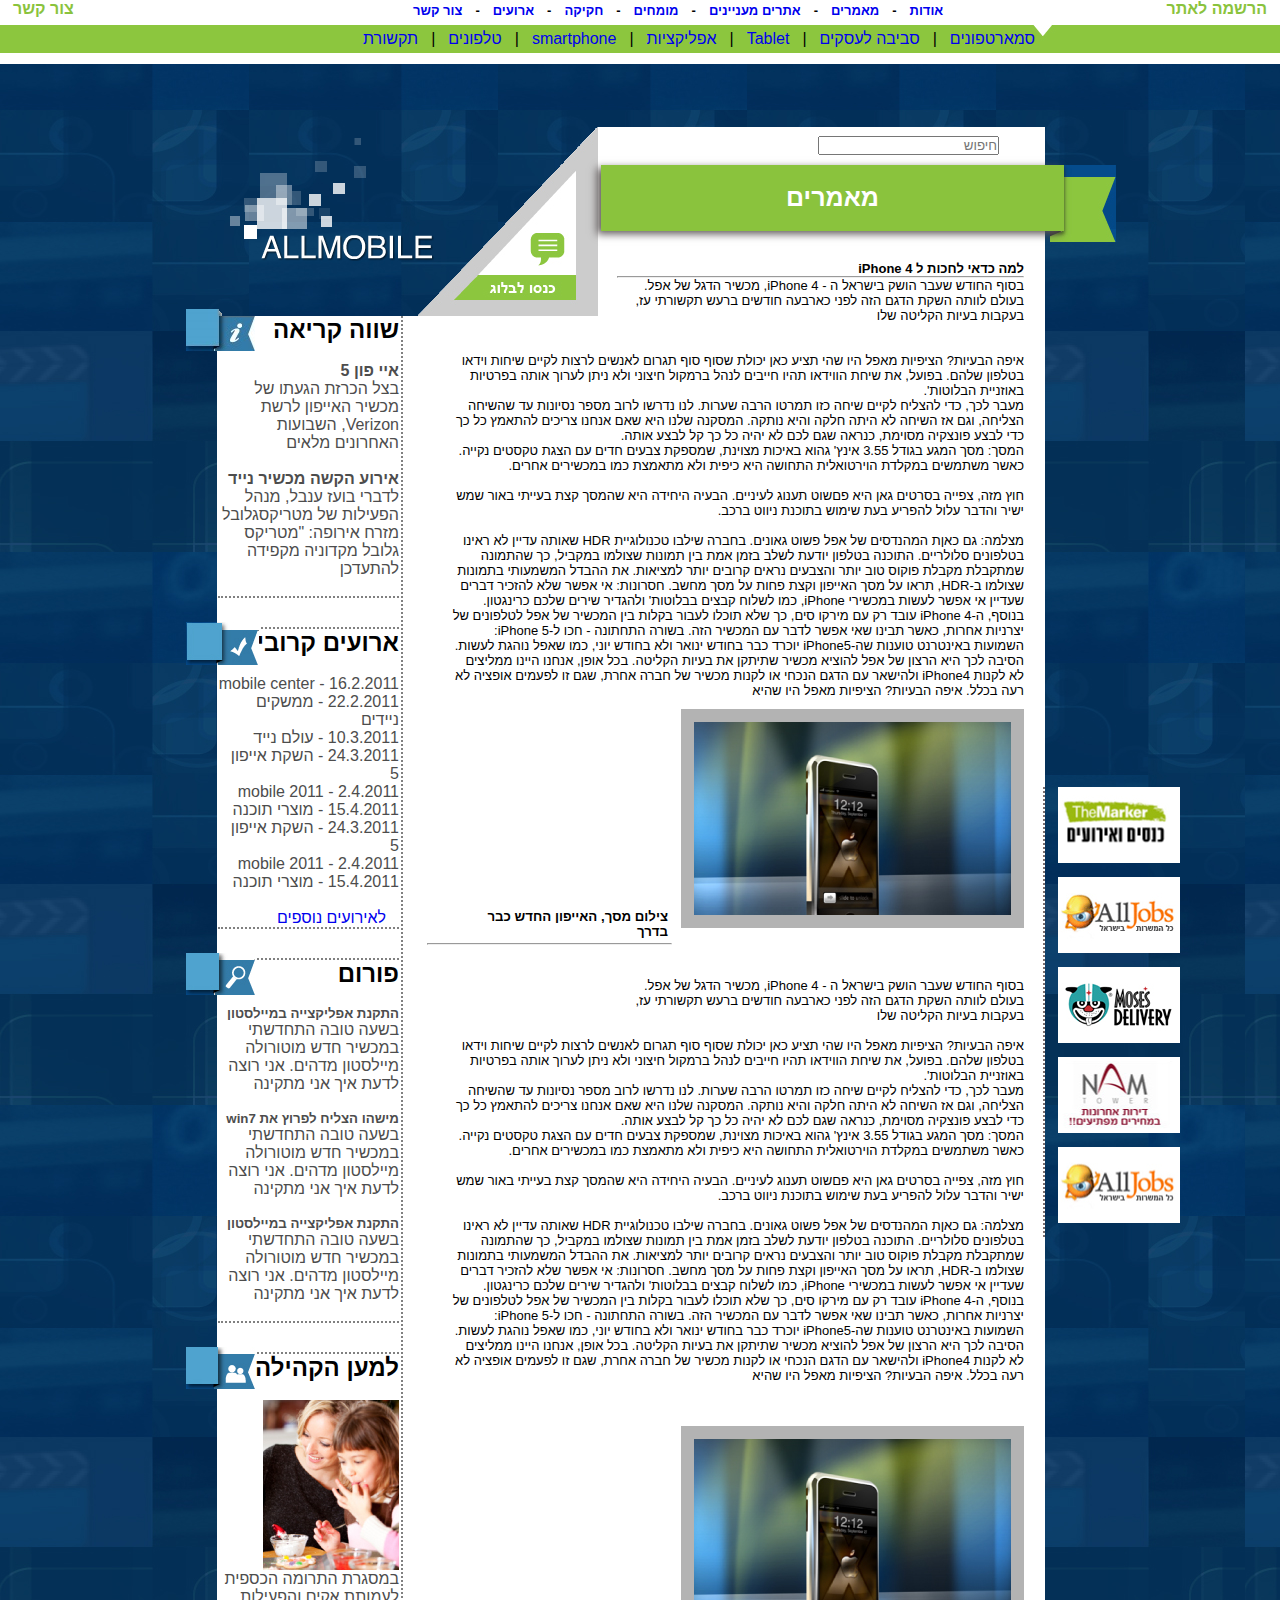
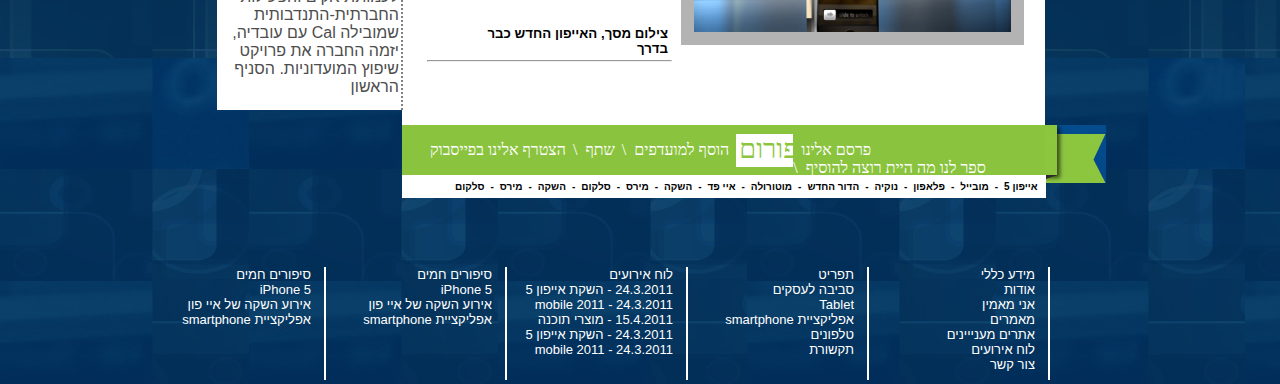
==== article.html @ 282a1679 "first" ====
<!DOCTYPE html>
<html>
<head>

    <meta charset="UTF-8">
    <title>All Mobile - By Al&Haim</title>
    <link rel="stylesheet" type="text/css" href="includes/style.css">
    <link rel="stylesheet" type="text/css" href="includes/styleArticle.css">
        <script src="js/jquery-1.11.2.min.js"></script>
    <script src="js/functions.js"></script>
</head>
<body>

<!--START OF HEADER SECTION-->
<header>
   <a id="contactUs" href="#">צור קשר</a>
        <div id="topNav">
            <ul >
                <li><a href="#">צור קשר</a>-</li>
                <li><a href="#">ארועים</a>-</li>
                <li><a href="#">חקיקה</a>-</li>
                <li><a href="#">מומחים</a>-</li>
                <li><a href="#">אתרים מעניינים</a>-</li>
                <li><a href="#">מאמרים</a>-</li>
                <li><a href="#">אודות</a></li>
            </ul>
        </div>
    <a id="register"  href="#">הרשמה לאתר</a>
    <nav>
        <ul  id="mainNav">
            <li><a href="#">תקשורת</a>|</li>
            <li><a href="#">טלפונים</a>|</li>
            <li><a href="#">smartphone</a>|</li>
            <li><a href="#">אפליקציות</a>|</li>
            <li><a href="#">Tablet</a>|</li>
            <li><a href="#">סביבה לעסקים</a>|</li>
            <li><a href="#">סמארטפונים</a></li>
        </ul>
    </nav>
</header>
<!--END OF HEADER SECTION-->

<!--*****START OF WRAPPER*****-->
<div id="wrapper">


    <!--START OF THE ASIDE SECTION-->
    <!--END OF ASIDE SECTION-->
    <img src="images/logo2.png" id="logo" />
			<img src="images/blog.png" id="blogButton">
			<section id="headmMain">
				<input type="text"  placeholder="חיפוש">
				<img src="images/green_up.jpg" id="greenUp">
				<h1 class="green">מאמרים</h1>
				<!--<div id="triangle-bottomright" >-->
				
				<!--</div>-->
				
			</section>
    <main>

        

        <section class="articleSection">
            <article class="articles">
                <h4 id="title">למה כדאי לחכות ל iPhone 4</h4><hr>

                <div id="headLines">
                בסוף החודש שעבר הושק בישראל ה - iPhone 4, מכשיר הדגל של אפל. בעולם לוותה
                השקת הדגם הזה לפני כארבעה חודשים ברעש תקשורתי עז, בעקבות בעיות הקליטה שלו
                    </div><br><br>
                איפה הבעיות? הציפיות מאפל היו שהי תציע כאן יכולת שסוף סוף תגרום לאנשים לרצות לקיים שיחות וידאו בטלפון שלהם. בפועל, את שיחת הווידאו תהיו חייבים לנהל ברמקול חיצוני ולא ניתן לערוך אותה בפרטיות באוזניית הבלוטות'. <br>
                מעבר לכך, כדי להצליח לקיים שיחה כזו תמרטו הרבה שערות. לנו נדרשו לרוב מספר נסיונות עד שהשיחה הצליחה, וגם אז השיחה לא היתה חלקה והיא נותקה. המסקנה שלנו היא שאם אנחנו צריכים להתאמץ כל כך כדי לבצע פונצקיה מסוימת, כנראה שגם לכם לא יהיה כל כך קל לבצע אותה. <br>
                המסך: מסך המגע בגודל 3.55 אינץ' גהוא באיכות מצוינת, שמספקת צבעים חדים עם הצגת טקסטים נקייה. כאשר משתמשים במקלדת הוירטואלית התחושה היא כיפית ולא מתאמצת כמו במכשירים אחרים. <br>
                <br>חוץ מזה, צפייה בסרטים גאן היא פםשוט תענוג לעיניים. הבעיה היחידה היא שהמסך קצת בעייתי באור שמש ישיר והדבר עלול להפריע בעת שימוש בתוכנת ניווט ברכב.<br>
                <br>מצלמה: גם כאןת המהנדסים של אפל פשוט גאונים. בחברה שילבו טכנולוגיית HDR שאותה עדיין לא ראינו בטלפונים סלולריים. התוכנה בטלפון יודעת לשלב בזמן אמת בין תמונות שצולמו במקביל, כך שהתמונה שמתקבלת מקבלת פוקוס טוב יותר והצבעים נראים קרובים יותר למציאות. את ההבדל המשמעותי בתמונות שצולמו ב-HDR, תראו על מסך האייפון וקצת פחות על מסך מחשב. חסרונות: אי אפשר שלא להזכיר דברים שעדיין אי אפשר לעשות במכשירי iPhone,
                כמו לשלוח קבצים בבלוטות' ולהגדיר שירים שלכם כרינגטון. בנוסף, ה-iPhone 4 עובד רק עם מירקו סים, כך שלא תוכלו לעבור בקלות בין המכשיר של אפל לטלפונים של יצרניות אחרות, כאשר תבינו שאי אפשר לדבר עם המכשיר הזה. בשורה התחתונה - חכו ל-iPhone 5: השמועות באינטרנט טוענות שה-iPhone5 יוכרד כבר בחודש ינואר ולא בחודש יוני, כמו שאפל נוהגת לעשות.
                הסיבה לכך היא הרצון של אפל להוציא מכשיר שתיתקן את בעיות הקליטה. בכל אופן, אנחנו היינו ממליצים לא לקנות iPhone4 ולהישאר עם הדגם הנכחי או לקנות מכשיר של חברה אחרת, שגם זו לפעמים אופציה לא רעה בכלל. איפה הבעיות? הציפיות מאפל היו שהיא
            </article>
            <article class="article1">
                <img src="images/article1.png">
                <h5>צילום מסך, האייפון החדש כבר בדרך</h5><hr>
            </article>
        </section>

        <section id="articleSection_2">
            <article class="articles">
                <div id="headLines">
                    בסוף החודש שעבר הושק בישראל ה - iPhone 4, מכשיר הדגל של אפל. בעולם לוותה
                    השקת הדגם הזה לפני כארבעה חודשים ברעש תקשורתי עז, בעקבות בעיות הקליטה שלו
                </div><br>
                איפה הבעיות? הציפיות מאפל היו שהי תציע כאן יכולת שסוף סוף תגרום לאנשים לרצות לקיים שיחות וידאו בטלפון שלהם. בפועל, את שיחת הווידאו תהיו חייבים לנהל ברמקול חיצוני ולא ניתן לערוך אותה בפרטיות באוזניית הבלוטות'. <br>
                מעבר לכך, כדי להצליח לקיים שיחה כזו תמרטו הרבה שערות. לנו נדרשו לרוב מספר נסיונות עד שהשיחה הצליחה, וגם אז השיחה לא היתה חלקה והיא נותקה. המסקנה שלנו היא שאם אנחנו צריכים להתאמץ כל כך כדי לבצע פונצקיה מסוימת, כנראה שגם לכם לא יהיה כל כך קל לבצע אותה. <br>
                המסך: מסך המגע בגודל 3.55 אינץ' גהוא באיכות מצוינת, שמספקת צבעים חדים עם הצגת טקסטים נקייה. כאשר משתמשים במקלדת הוירטואלית התחושה היא כיפית ולא מתאמצת כמו במכשירים אחרים. <br>
                <br>חוץ מזה, צפייה בסרטים גאן היא פםשוט תענוג לעיניים. הבעיה היחידה היא שהמסך קצת בעייתי באור שמש ישיר והדבר עלול להפריע בעת שימוש בתוכנת ניווט ברכב.<br>
                <br>מצלמה: גם כאןת המהנדסים של אפל פשוט גאונים. בחברה שילבו טכנולוגיית HDR שאותה עדיין לא ראינו בטלפונים סלולריים. התוכנה בטלפון יודעת לשלב בזמן אמת בין תמונות שצולמו במקביל, כך שהתמונה שמתקבלת מקבלת פוקוס טוב יותר והצבעים נראים קרובים יותר למציאות. את ההבדל המשמעותי בתמונות שצולמו ב-HDR, תראו על מסך האייפון וקצת פחות על מסך מחשב. חסרונות: אי אפשר שלא להזכיר דברים שעדיין אי אפשר לעשות במכשירי iPhone,
                כמו לשלוח קבצים בבלוטות' ולהגדיר שירים שלכם כרינגטון. בנוסף, ה-iPhone 4 עובד רק עם מירקו סים, כך שלא תוכלו לעבור בקלות בין המכשיר של אפל לטלפונים של יצרניות אחרות, כאשר תבינו שאי אפשר לדבר עם המכשיר הזה. בשורה התחתונה - חכו ל-iPhone 5: השמועות באינטרנט טוענות שה-iPhone5 יוכרד כבר בחודש ינואר ולא בחודש יוני, כמו שאפל נוהגת לעשות.
                הסיבה לכך היא הרצון של אפל להוציא מכשיר שתיתקן את בעיות הקליטה. בכל אופן, אנחנו היינו ממליצים לא לקנות iPhone4 ולהישאר עם הדגם הנכחי או לקנות מכשיר של חברה אחרת, שגם זו לפעמים אופציה לא רעה בכלל. איפה הבעיות? הציפיות מאפל היו שהיא
            </article>
            <article class="article1">
                <img src="images/article1.png">
                <h5>צילום מסך, האייפון החדש כבר בדרך</h5><hr>
            </article>
        </section>

        <!--START OF SIDE ADDS-->

        <article id="sideAdds">
            <ul>
                <li><a href="#"><img src="images/sideAdd1.jpg"></a></li>
                <li><a href="#"><img src="images/sideAdd2.jpg"></a></li>
                <li><a href="#"><img src="images/sideAdd3.jpg"></a></li>
                <li><a href="#"><img src="images/sideAdd4.jpg"></a></li>
                <li><a href="#"><img src="images/sideAdd5.jpg"></a></li>
            </ul>
        </article>

        <!--END OF SIDE ADDS-->


    </main>

    <!--END OF MAIN SECTION-->

    <!--START OF ASIDE-->
    <aside>
        <section id="upAsideSection">
            <img src="images/aside-i.png" class="asideIcon">
            <h2>שווה קריאה</h2><br>
            <article>
                <h4>איי פון 5</h4>
                <p>בצל הכרזת הגעתו של מכשיר האייפון לרשת Verizon, השבועות האחרונים מלאים</p>
            </article><br>
            <article>
                <h4>אירוע הקשה מכשיר נייד</h4>
                <p>לדברי בועז ענבל, מנהל הפעילות של מטריקסגלובל מזרח אירופה: "מטריקס גלובל מקדוניה מקפידה להתעדכן</p>
            </article><br>
        </section>

        <section>
            <img src="images/aside-v.jpg" class="asideIcon">
            <h2>ארועים קרובים</h2><br>
            <article>
                <ul>
                    <li>mobile center - 16.2.2011</li>
                    <li>22.2.2011 - ממשקים ניידים</li>
                    <li>10.3.2011 - עולם נייד</li>
                    <li>24.3.2011 - השקת אייפון 5</li>
                    <li>mobile 2011 - 2.4.2011</li>
                    <li>15.4.2011 - מוצרי תוכנה</li>
                    <li>24.3.2011 - השקת אייפון 5</li>
                    <li>mobile 2011 - 2.4.2011</li>
                    <li>15.4.2011 - מוצרי תוכנה</li>
                </ul>
            </article><br>
            <p><a href="#">לאירועים נוספים</a> </p>
        </section>

        <section>
            <img src="images/aside-s.jpg" class="asideIcon">
            <h2>פורום</h2><br>
            <article>
                <h5>התקנת אפליקצייה במיילסטון</h5>
                <p>בשעה טובה התחדשתי במכשיר חדש מוטורולה מיילסטון מדהים. אני רוצה לדעת איך אני מתקינה</p>
            </article><br>
            <article>
                <h5>מישהו הצליח לפרוץ את win7</h5>
                <p>בשעה טובה התחדשתי במכשיר חדש מוטורולה מיילסטון מדהים. אני רוצה לדעת איך אני מתקינה</p>
            </article><br>
            <article>
                <h5>התקנת אפליקצייה במיילסטון</h5>
                <p>בשעה טובה התחדשתי במכשיר חדש מוטורולה מיילסטון מדהים. אני רוצה לדעת איך אני מתקינה</p>
            </article><br>
        </section>
        <section id="bottomAsideSection">
            <img src="images/aside-p.jpg" class="asideIcon">
            <h2>למען הקהילה</h2><br>
            <article>
                <img src="images/aside_image.jpg">
                <p>במסגרת התרומה הכספית לעמותת אקים והפעילות החברתית-התנדבותית שמובילה Cal עם עובדיה, יזמה החברה את פרויקט שיפוץ המועדוניות. הסניף הראשון</p>
            </article><br>

        </section>
    </aside>

    <!--END OF ASIDE-->


    <section id="footerSection">
        <article id="mainFooter" class="green">

            <img src="images/green_down.jpg" id="greenDown">
            <ul>
                <li id="facebook"><a href="#">הצטרף אלינו בפייסבוק</a></li>
                <li><a href="#">שתף</a>\</li>
                <li><a href="#">הוסף למועדפים</a>\</li>
                <li id="forum"><p><a href="#">פורום</a></p></li>
                <li><a href="#">פרסם אלינו </a></li>
                <li><a href="#">ספר לנו מה היית רוצה להוסיף</a>\</li>
            </ul>
        </article>
        <article id="bottomNav">
            <ul>
                <li><a href="#">סלקום</a></li>
                <li><a href="#">מירס</a>-</li>
                <li><a href="#">השקה</a>-</li>
                <li><a href="#">סלקום</a>-</li>
                <li><a href="#">מירס</a>-</li>
                <li><a href="#">השקה</a>-</li>
                <li><a href="#">איי פד</a>-</li>
                <li><a href="#">מוטורולה</a>-</li>
                <li><a href="#">הדור החדש</a>-</li>
                <li><a href="#">נוקיה</a>-</li>
                <li><a href="#">פלאפון</a>-</li>
                <li><a href="#">מובייל</a>-</li>
                <li><a href="#">אייפון 5</a>-</li>
            </ul>
        </article>
    </section>
    <!--END OF MAIN SECTION-->


    <!--START OF FOOTER SECTION-->
    <footer>
        <ul>
            <li>סיפורים חמים</li>
            <li>iPhone 5</li>
            <li>אירוע השקה של איי פון</li>
            <li>אפליקציית smartphone</li>
        </ul>
        <ul>
            <li>סיפורים חמים</li>
            <li>iPhone 5</li>
            <li>אירוע השקה של איי פון</li>
            <li>אפליקציית smartphone</li>
        </ul>
        <ul>
            <li>לוח אירועים</li>
            <li>24.3.2011 - השקת אייפון 5</li>
            <li>mobile 2011 - 24.3.2011</li>
            <li>15.4.2011 - מוצרי תוכנה</li>
            <li>24.3.2011 - השקת אייפון 5</li>
            <li>mobile 2011 - 24.3.2011</li>
        </ul>
        <ul>
            <li>תפריט</li>
            <li>סביבה לעסקים</li>
            <li>Tablet</li>
            <li>אפליקציית smartphone</li>
            <li>טלפונים</li>
            <li>תקשורת</li>
        </ul>
        <ul>
            <li>מידע כללי</li>
            <li>אודות</li>
            <li>אני מאמין</li>
            <li>מאמרים</li>
            <li>אתרים מענייינים</li>
            <li>לוח אירועים</li>
            <li>צור קשר</li>
        </ul>
    </footer>
    <!--END OF FOOTER SECTION-->

</div>
<!--*****END OF WRAPPER*****-->
</body>
</html>
---- includes/style.css ----
* {
    margin: 0;
    padding: 0
}

header, nav, aside, main, section, footer, article, div {
    display: block;
}

body {
    height: 2017px;
    background-image: url("../images/background_dark.jpg");
    font-family: arial;
}

header {
    height: 64px;
    background: rgb(255,255,255);
}

nav {
    height: 28px;
    background-image: url("../images/header.jpg");
    position: relative;
    top: 7px;
}
ul {
    list-style-type: none;
}

li {
    float: left;
}

a {
    text-decoration: none;
    margin-left: 13px;
    margin-right: 13px;
}
a:hover {
    color: #ffffff;
}
#logo {
    width: 460px;
    height: 192px;
    float: left;
    position: relative;
    right: 99px;
}
#topNav > ul > li :hover {
    color: #000000;
}
#mainNav {
    top: 5px;
    position: absolute;
    left: 350px;
}

#topNav {
    position: absolute;
    top: 3px;
    left: 400px;
    font-weight: 800;
    font-family: arial;
    font-size: 13px;
}

#register {
    float: right;
    color: #8AC33D;
    font-weight: 800;
}
#register:hover {
    color: #000000;
}
#contactUs:hover {
    color: #000000;
}
#wrapper {
    width: 826px;
    height: 1566px;
    padding: 10px;
    position: relative;
    top: 40px;
    margin: 0 auto;
}

main {
    background: #ffffff;
    height: 1409px;
    width: 643px;
    position: relative;
    left: 175px;
}

input {
    position: absolute;
    direction: rtl;
    right: 46px;
    top: 9px;
}

h1 {
    padding-top: 18px;
    height: 48px;
    text-align: center;
    width: 463px;
    position: absolute;
    right: -19px;
    color: #ffffff;
    top: 38px;
    box-shadow: -4px 3px 8px #5E5858;
    font-size: 25px;
}

article {
    direction: rtl;
    width: 417px;
    position: absolute;
}

article > img {
    float: right;
}

.topArticle {
    width: 417px;
    height: 314px;
    left: 171px;
    top: -71px;
    position: relative;
}
.topArticle > h4 {
    position: relative;
    /* right: 282px; */
    z-index: 11;
    top: 10px;
    left: 13px;
    padding: 0px 9px 6px 0px;
    height: 30px;
    width: 63%;
    background: #808080;
    direction: rtl;
}
.commercial {
    width: 153px;
    height: 163px;
}

section {
    position: relative;
    left: 27px;
}

.bright {
    background: #e6e6e6;
}

.dark {
    background: #808080;
    color: #ffffff;
}

#add1 {
    top: 15px;
}

#add2 {
    top: 16px;
    right: 432px;
}

#add3 {
    top: 209px;
}

#add4 {
    top: 409px;
}

#add5 {
    top: 236px;
}

.newsContainer {
    width: 417px;
    left: 209px;
    top: 27px;
    margin-bottom: 32px;
}
#contactUs {
    color: #8AC33D;
    font-weight: 800;
}
.newsContainer > article {
    position: inherit;
    width: 398px;
    padding: 14px 0px 9px 11px;
}

.newsContainer > article > img {
    margin-left: 14px;
    margin-right: 15px;
    border: 5px solid grey;
}

#section_2 {
    width: 402px;
    height: 349px;
    left: 26px;
}

.header {
    background: #B3B3B3;
    height: 18px;
}

.content {
    height: 46px;
    margin-bottom: 7px;
}

#updates {
    width: 171px;
    height: 350px;
    direction: rtl;
    position: absolute;
    top: 0px;
    left: 431px;
    color: #ffffff;
}

#updates > li {
    float: none;
}

#bottomArticle {
    left: 195px;
    top: 237px;
    width: 401px;
}

#sideAdds {
    width: 123px;
    border-left: 2px dotted rgb(124, 111, 111);
    left: 641px;
    top: 471px;
}

#sideAdds > ul > li {
    margin-bottom: 10px;
}

#mainFooter {
    color: #ffffff;
    height: 50px;
    width: 657px;
    position: absolute;
}

#mainFooter > ul {
    width: 662px;
    margin-top: 16px;
    font-family: serif;
}

#mainFooter > ul > li > a {
    color: #ffffff;
    text-decoration: none;
    margin-right: 7px;
    margin-left: 8px;
}
.green {
    background: #8AC33D;
}

#forum {
    width: 57px;
    height: 26px;
    background: #ffffff;
    position: relative;
    top: -7px;
    padding-top: 7px;
}

#forum > p {
    font-size: 27px;
    position: absolute;
    top: 0px;
    left: -10px;
    color: #184F00;
}

#forum > p > a {
    color: #8cc63f;
}

#bottomNav {
    width: 644px;
    position: absolute;
    top: 50px;
    background: #ffffff;
    height: 23px;
}

#bottomNav > ul {
    margin-top: 6px;
    font-size: 10px;
    font-weight: 600;
    position: absolute;
    left: 47px;
}

#bottomNav > ul > li > a {
    color: #000000;
    margin-left: 6px;
    margin-right: 6px;
}

footer {
    position: relative;
    top: 142px;
    width: 905px;
    height: 117px;
    color: white;
    background: transparent;
    direction: rtl;
    right: 82px;
}

footer > ul {
    border-right: 2px solid #ffffff;
    width: 166px;
    float: left;
    height: 113px;
    font-size: 13px;
    padding-right: 13px;
}

footer > ul > li {
    width: 166px;
}

/***Start of aside***/

aside {
    background: #ffffff;
    z-index: 1;
    position: absolute;
    width: 184px;
    height: 1394px;
    left: 0px;
    top: 212px;
    border-right: 2px dotted grey;
}

aside > section {
    border-bottom: 2px dotted grey;
    border-top: 2px dotted grey;
    margin-bottom: 29px;
    width: 181px;
    position: relative;
    direction: rtl;
    left: 1px;
}

aside > section > article {
    color: #4d4d4d;
    width: 181px;
    position: relative;
}

aside > section > article > ul > li {
    float: none;
}

.asideIcon {
    position: absolute;
    left: -32px;
    top: -7px;
}

/***End of aside***/

#greenDown {
    position: absolute;
    right: -47px;
}

#greenUp {
    position: absolute;
    left: 452px;
    top: 38px;
}

#bottomSection {
    bottom: 209px;
}

#footerSection {
    left: 175px;
}

#bottomAsideSection {
    border-bottom: none;
}

#upAsideSection {
    border-top: none;
}

#blogButton {
    position: absolute;
    left: 201px;
    top: 17px;
}

.continueReading {
    color: #ffffff;
    background: #8cc63f;
    padding: 1px 3px 1px 5px;
    position: relative;
    top: 3px;
}
.continueReading:hover {
    color: #4D4D4D;
}
.continueReading > img {
    font-size: 13px;
}

#facebook {
    margin-left: 25px;
}

.adds {
    position: absolute;
    border: none;
    right: 445px;
}
#mainFooter ul li a:hover {
    color: #4D4D4D;
}
#headmMain {
    position: relative;
    left: 371px;
    height: 202px;
    background: white;
    width: 447px;
    top: 13px
}

#section_1 {
    position: relative;
    left: 27px;
    height: 251px;
}
---- includes/styleArticle.css ----
/*ARTICLE.HTML*/
body{
    height: 1930px;
}


.articleSection{

    top: -55px;
    height: 157px;
}
section>h4{
    position: relative;
    left: 388px;
}

hr{
    width: 405px;
}

#headLines{
    width: 72%;
}

.articles{
    position: relative;
    left: 21px;
    width: 574px;
    font-size: 13px;
}

.article1{
    top: 448px;
    left: 159px;
}

.article1>img{
    float: none;
    border: 13px solid rgb(179,179,179);
    left: 19px;
    position: relative;
}

.article1>h5{
    position: relative;
    right: 337px;
    width: 210px;
    top: -23px;
}
.article1>hr{
    position: relative;
    right: 333px;
    width: 243px;
    bottom: 19px;
}

#articleSection_2{
    top: 505px;
}
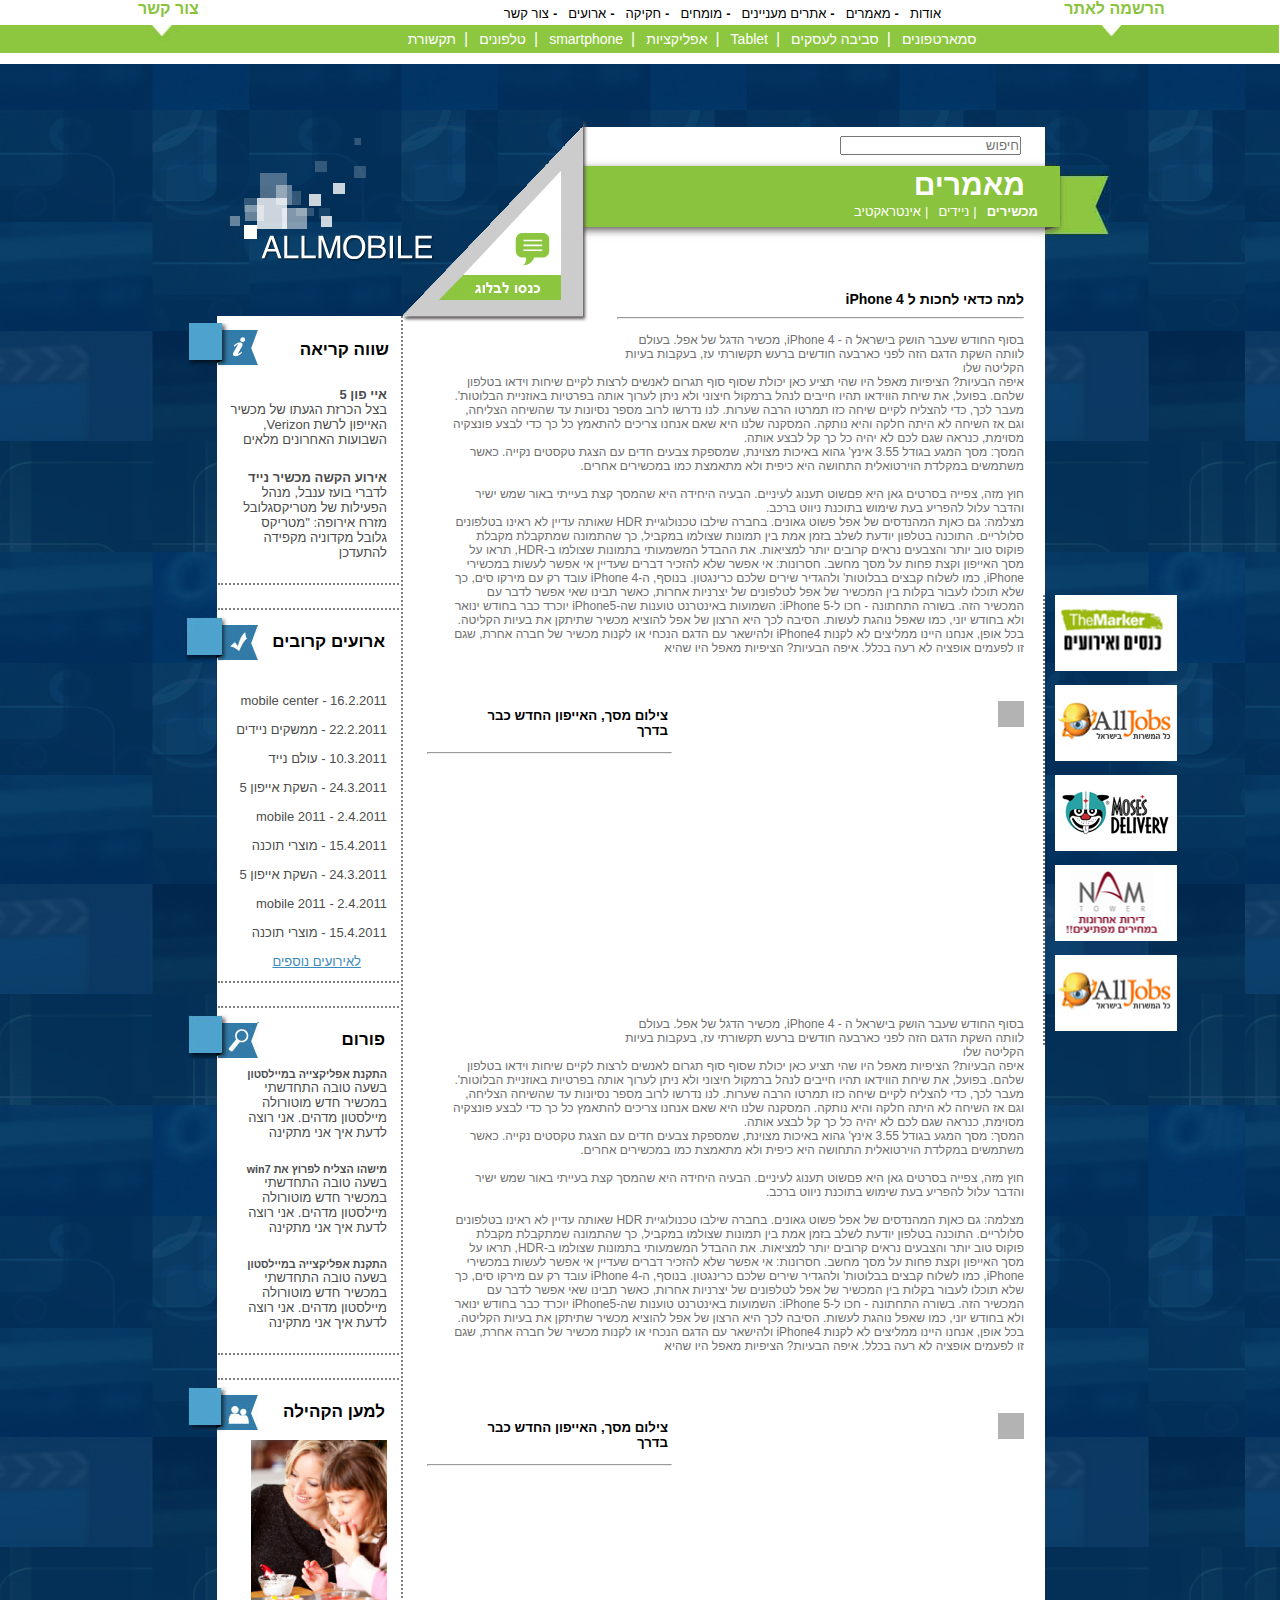
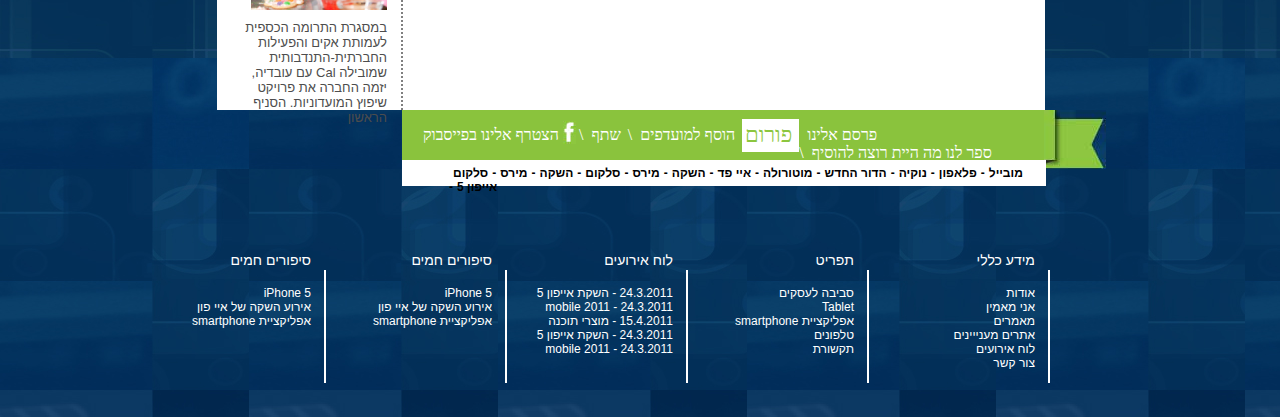
==== commit ed272ffc: "lst" ====
--- a/article.html
+++ b/article.html
@@ -1,269 +1,462 @@
 <!DOCTYPE html>
 <html>
-<head>
-
-    <meta charset="UTF-8">
-    <title>All Mobile - By Al&Haim</title>
-    <link rel="stylesheet" type="text/css" href="includes/style.css">
-    <link rel="stylesheet" type="text/css" href="includes/styleArticle.css">
-        <script src="js/jquery-1.11.2.min.js"></script>
-    <script src="js/functions.js"></script>
-</head>
-<body>
-
-<!--START OF HEADER SECTION-->
-<header>
-   <a id="contactUs" href="#">צור קשר</a>
-        <div id="topNav">
-            <ul >
-                <li><a href="#">צור קשר</a>-</li>
-                <li><a href="#">ארועים</a>-</li>
-                <li><a href="#">חקיקה</a>-</li>
-                <li><a href="#">מומחים</a>-</li>
-                <li><a href="#">אתרים מעניינים</a>-</li>
-                <li><a href="#">מאמרים</a>-</li>
-                <li><a href="#">אודות</a></li>
-            </ul>
-        </div>
-    <a id="register"  href="#">הרשמה לאתר</a>
-    <nav>
-        <ul  id="mainNav">
-            <li><a href="#">תקשורת</a>|</li>
-            <li><a href="#">טלפונים</a>|</li>
-            <li><a href="#">smartphone</a>|</li>
-            <li><a href="#">אפליקציות</a>|</li>
-            <li><a href="#">Tablet</a>|</li>
-            <li><a href="#">סביבה לעסקים</a>|</li>
-            <li><a href="#">סמארטפונים</a></li>
-        </ul>
-    </nav>
-</header>
-<!--END OF HEADER SECTION-->
-
-<!--*****START OF WRAPPER*****-->
-<div id="wrapper">
-
-
-    <!--START OF THE ASIDE SECTION-->
-    <!--END OF ASIDE SECTION-->
-    <img src="images/logo2.png" id="logo" />
-			<img src="images/blog.png" id="blogButton">
-			<section id="headmMain">
+	<head>
+
+		<meta charset="UTF-8">
+		<title>All Mobile - By Al&Haim</title>
+		<link rel="stylesheet" type="text/css" href="includes/style.css">
+		<script src="js/jquery-1.11.2.min.js"></script>
+		<script src="js/functions.js"></script>
+	</head>
+	<body>
+
+		<!--START OF HEADER SECTION-->
+		<header>
+			<a id="contactUs" href="#">צור קשר</a>
+			<div id="topNav">
+				<ul >
+					<li>
+						<a href="#">צור קשר</a>-
+					</li>
+					<li>
+						<a href="#">ארועים</a>-
+					</li>
+					<li>
+						<a href="#">חקיקה</a>-
+					</li>
+					<li>
+						<a href="#">מומחים</a>-
+					</li>
+					<li>
+						<a href="#">אתרים מעניינים</a>-
+					</li>
+					<li>
+						<a href="#">מאמרים</a>-
+					</li>
+					<li>
+						<a href="#">אודות</a>
+					</li>
+				</ul>
+			</div>
+			<a id="register"  href="#">הרשמה לאתר</a>
+			<nav>
+				<ul  id="mainNav">
+					<li>
+						<a href="#">תקשורת</a>|
+					</li>
+					<li>
+						<a href="#">טלפונים</a>|
+					</li>
+					<li>
+						<a href="#">smartphone</a>|
+					</li>
+					<li>
+						<a href="#">אפליקציות</a>|
+					</li>
+					<li>
+						<a href="#">Tablet</a>|
+					</li>
+					<li>
+						<a href="#">סביבה לעסקים</a>|
+					</li>
+					<li>
+						<a href="#">סמארטפונים</a>
+					</li>
+				</ul>
+			</nav>
+		</header>
+		<!--END OF HEADER SECTION-->
+		<!--*****START OF WRAPPER*****-->
+		<div id="wrapper">
+			<!--START OF THE ASIDE SECTION-->
+			<!--END OF ASIDE SECTION-->
+			<a href="index.html"> <img src="images/logo2.png" id="logo" /></a>
+			<a href="index.html"><img src="images/blog.png" id="blogButton" /></a>
+			<section id="headmMainArt">
 				<input type="text"  placeholder="חיפוש">
 				<img src="images/green_up.jpg" id="greenUp">
-				<h1 class="green">מאמרים</h1>
+				<h1 class="green"><a href="#">מאמרים</a></h1>
 				<!--<div id="triangle-bottomright" >-->
-				
 				<!--</div>-->
-				
+				<nav id="articleH1">
+					<ul>
+						<li>
+							<a href="#">אינטראקטיב</a>|
+						</li>
+						<li>
+							<a href="#">ניידים</a>|
+						</li>
+						<li>
+							<a href="#"><b>מכשירים</b></a>
+						</li>
+					</ul>
+				</nav>
 			</section>
-    <main>
-
-        
-
-        <section class="articleSection">
-            <article class="articles">
-                <h4 id="title">למה כדאי לחכות ל iPhone 4</h4><hr>
-
-                <div id="headLines">
-                בסוף החודש שעבר הושק בישראל ה - iPhone 4, מכשיר הדגל של אפל. בעולם לוותה
-                השקת הדגם הזה לפני כארבעה חודשים ברעש תקשורתי עז, בעקבות בעיות הקליטה שלו
-                    </div><br><br>
-                איפה הבעיות? הציפיות מאפל היו שהי תציע כאן יכולת שסוף סוף תגרום לאנשים לרצות לקיים שיחות וידאו בטלפון שלהם. בפועל, את שיחת הווידאו תהיו חייבים לנהל ברמקול חיצוני ולא ניתן לערוך אותה בפרטיות באוזניית הבלוטות'. <br>
-                מעבר לכך, כדי להצליח לקיים שיחה כזו תמרטו הרבה שערות. לנו נדרשו לרוב מספר נסיונות עד שהשיחה הצליחה, וגם אז השיחה לא היתה חלקה והיא נותקה. המסקנה שלנו היא שאם אנחנו צריכים להתאמץ כל כך כדי לבצע פונצקיה מסוימת, כנראה שגם לכם לא יהיה כל כך קל לבצע אותה. <br>
-                המסך: מסך המגע בגודל 3.55 אינץ' גהוא באיכות מצוינת, שמספקת צבעים חדים עם הצגת טקסטים נקייה. כאשר משתמשים במקלדת הוירטואלית התחושה היא כיפית ולא מתאמצת כמו במכשירים אחרים. <br>
-                <br>חוץ מזה, צפייה בסרטים גאן היא פםשוט תענוג לעיניים. הבעיה היחידה היא שהמסך קצת בעייתי באור שמש ישיר והדבר עלול להפריע בעת שימוש בתוכנת ניווט ברכב.<br>
-                <br>מצלמה: גם כאןת המהנדסים של אפל פשוט גאונים. בחברה שילבו טכנולוגיית HDR שאותה עדיין לא ראינו בטלפונים סלולריים. התוכנה בטלפון יודעת לשלב בזמן אמת בין תמונות שצולמו במקביל, כך שהתמונה שמתקבלת מקבלת פוקוס טוב יותר והצבעים נראים קרובים יותר למציאות. את ההבדל המשמעותי בתמונות שצולמו ב-HDR, תראו על מסך האייפון וקצת פחות על מסך מחשב. חסרונות: אי אפשר שלא להזכיר דברים שעדיין אי אפשר לעשות במכשירי iPhone,
-                כמו לשלוח קבצים בבלוטות' ולהגדיר שירים שלכם כרינגטון. בנוסף, ה-iPhone 4 עובד רק עם מירקו סים, כך שלא תוכלו לעבור בקלות בין המכשיר של אפל לטלפונים של יצרניות אחרות, כאשר תבינו שאי אפשר לדבר עם המכשיר הזה. בשורה התחתונה - חכו ל-iPhone 5: השמועות באינטרנט טוענות שה-iPhone5 יוכרד כבר בחודש ינואר ולא בחודש יוני, כמו שאפל נוהגת לעשות.
-                הסיבה לכך היא הרצון של אפל להוציא מכשיר שתיתקן את בעיות הקליטה. בכל אופן, אנחנו היינו ממליצים לא לקנות iPhone4 ולהישאר עם הדגם הנכחי או לקנות מכשיר של חברה אחרת, שגם זו לפעמים אופציה לא רעה בכלל. איפה הבעיות? הציפיות מאפל היו שהיא
-            </article>
-            <article class="article1">
-                <img src="images/article1.png">
-                <h5>צילום מסך, האייפון החדש כבר בדרך</h5><hr>
-            </article>
-        </section>
-
-        <section id="articleSection_2">
-            <article class="articles">
-                <div id="headLines">
-                    בסוף החודש שעבר הושק בישראל ה - iPhone 4, מכשיר הדגל של אפל. בעולם לוותה
-                    השקת הדגם הזה לפני כארבעה חודשים ברעש תקשורתי עז, בעקבות בעיות הקליטה שלו
-                </div><br>
-                איפה הבעיות? הציפיות מאפל היו שהי תציע כאן יכולת שסוף סוף תגרום לאנשים לרצות לקיים שיחות וידאו בטלפון שלהם. בפועל, את שיחת הווידאו תהיו חייבים לנהל ברמקול חיצוני ולא ניתן לערוך אותה בפרטיות באוזניית הבלוטות'. <br>
-                מעבר לכך, כדי להצליח לקיים שיחה כזו תמרטו הרבה שערות. לנו נדרשו לרוב מספר נסיונות עד שהשיחה הצליחה, וגם אז השיחה לא היתה חלקה והיא נותקה. המסקנה שלנו היא שאם אנחנו צריכים להתאמץ כל כך כדי לבצע פונצקיה מסוימת, כנראה שגם לכם לא יהיה כל כך קל לבצע אותה. <br>
-                המסך: מסך המגע בגודל 3.55 אינץ' גהוא באיכות מצוינת, שמספקת צבעים חדים עם הצגת טקסטים נקייה. כאשר משתמשים במקלדת הוירטואלית התחושה היא כיפית ולא מתאמצת כמו במכשירים אחרים. <br>
-                <br>חוץ מזה, צפייה בסרטים גאן היא פםשוט תענוג לעיניים. הבעיה היחידה היא שהמסך קצת בעייתי באור שמש ישיר והדבר עלול להפריע בעת שימוש בתוכנת ניווט ברכב.<br>
-                <br>מצלמה: גם כאןת המהנדסים של אפל פשוט גאונים. בחברה שילבו טכנולוגיית HDR שאותה עדיין לא ראינו בטלפונים סלולריים. התוכנה בטלפון יודעת לשלב בזמן אמת בין תמונות שצולמו במקביל, כך שהתמונה שמתקבלת מקבלת פוקוס טוב יותר והצבעים נראים קרובים יותר למציאות. את ההבדל המשמעותי בתמונות שצולמו ב-HDR, תראו על מסך האייפון וקצת פחות על מסך מחשב. חסרונות: אי אפשר שלא להזכיר דברים שעדיין אי אפשר לעשות במכשירי iPhone,
-                כמו לשלוח קבצים בבלוטות' ולהגדיר שירים שלכם כרינגטון. בנוסף, ה-iPhone 4 עובד רק עם מירקו סים, כך שלא תוכלו לעבור בקלות בין המכשיר של אפל לטלפונים של יצרניות אחרות, כאשר תבינו שאי אפשר לדבר עם המכשיר הזה. בשורה התחתונה - חכו ל-iPhone 5: השמועות באינטרנט טוענות שה-iPhone5 יוכרד כבר בחודש ינואר ולא בחודש יוני, כמו שאפל נוהגת לעשות.
-                הסיבה לכך היא הרצון של אפל להוציא מכשיר שתיתקן את בעיות הקליטה. בכל אופן, אנחנו היינו ממליצים לא לקנות iPhone4 ולהישאר עם הדגם הנכחי או לקנות מכשיר של חברה אחרת, שגם זו לפעמים אופציה לא רעה בכלל. איפה הבעיות? הציפיות מאפל היו שהיא
-            </article>
-            <article class="article1">
-                <img src="images/article1.png">
-                <h5>צילום מסך, האייפון החדש כבר בדרך</h5><hr>
-            </article>
-        </section>
-
-        <!--START OF SIDE ADDS-->
-
-        <article id="sideAdds">
-            <ul>
-                <li><a href="#"><img src="images/sideAdd1.jpg"></a></li>
-                <li><a href="#"><img src="images/sideAdd2.jpg"></a></li>
-                <li><a href="#"><img src="images/sideAdd3.jpg"></a></li>
-                <li><a href="#"><img src="images/sideAdd4.jpg"></a></li>
-                <li><a href="#"><img src="images/sideAdd5.jpg"></a></li>
-            </ul>
-        </article>
-
-        <!--END OF SIDE ADDS-->
-
-
-    </main>
-
-    <!--END OF MAIN SECTION-->
-
-    <!--START OF ASIDE-->
-    <aside>
-        <section id="upAsideSection">
-            <img src="images/aside-i.png" class="asideIcon">
-            <h2>שווה קריאה</h2><br>
-            <article>
-                <h4>איי פון 5</h4>
-                <p>בצל הכרזת הגעתו של מכשיר האייפון לרשת Verizon, השבועות האחרונים מלאים</p>
-            </article><br>
-            <article>
-                <h4>אירוע הקשה מכשיר נייד</h4>
-                <p>לדברי בועז ענבל, מנהל הפעילות של מטריקסגלובל מזרח אירופה: "מטריקס גלובל מקדוניה מקפידה להתעדכן</p>
-            </article><br>
-        </section>
-
-        <section>
-            <img src="images/aside-v.jpg" class="asideIcon">
-            <h2>ארועים קרובים</h2><br>
-            <article>
-                <ul>
-                    <li>mobile center - 16.2.2011</li>
-                    <li>22.2.2011 - ממשקים ניידים</li>
-                    <li>10.3.2011 - עולם נייד</li>
-                    <li>24.3.2011 - השקת אייפון 5</li>
-                    <li>mobile 2011 - 2.4.2011</li>
-                    <li>15.4.2011 - מוצרי תוכנה</li>
-                    <li>24.3.2011 - השקת אייפון 5</li>
-                    <li>mobile 2011 - 2.4.2011</li>
-                    <li>15.4.2011 - מוצרי תוכנה</li>
-                </ul>
-            </article><br>
-            <p><a href="#">לאירועים נוספים</a> </p>
-        </section>
-
-        <section>
-            <img src="images/aside-s.jpg" class="asideIcon">
-            <h2>פורום</h2><br>
-            <article>
-                <h5>התקנת אפליקצייה במיילסטון</h5>
-                <p>בשעה טובה התחדשתי במכשיר חדש מוטורולה מיילסטון מדהים. אני רוצה לדעת איך אני מתקינה</p>
-            </article><br>
-            <article>
-                <h5>מישהו הצליח לפרוץ את win7</h5>
-                <p>בשעה טובה התחדשתי במכשיר חדש מוטורולה מיילסטון מדהים. אני רוצה לדעת איך אני מתקינה</p>
-            </article><br>
-            <article>
-                <h5>התקנת אפליקצייה במיילסטון</h5>
-                <p>בשעה טובה התחדשתי במכשיר חדש מוטורולה מיילסטון מדהים. אני רוצה לדעת איך אני מתקינה</p>
-            </article><br>
-        </section>
-        <section id="bottomAsideSection">
-            <img src="images/aside-p.jpg" class="asideIcon">
-            <h2>למען הקהילה</h2><br>
-            <article>
-                <img src="images/aside_image.jpg">
-                <p>במסגרת התרומה הכספית לעמותת אקים והפעילות החברתית-התנדבותית שמובילה Cal עם עובדיה, יזמה החברה את פרויקט שיפוץ המועדוניות. הסניף הראשון</p>
-            </article><br>
-
-        </section>
-    </aside>
-
-    <!--END OF ASIDE-->
-
-
-    <section id="footerSection">
-        <article id="mainFooter" class="green">
-
-            <img src="images/green_down.jpg" id="greenDown">
-            <ul>
-                <li id="facebook"><a href="#">הצטרף אלינו בפייסבוק</a></li>
-                <li><a href="#">שתף</a>\</li>
-                <li><a href="#">הוסף למועדפים</a>\</li>
-                <li id="forum"><p><a href="#">פורום</a></p></li>
-                <li><a href="#">פרסם אלינו </a></li>
-                <li><a href="#">ספר לנו מה היית רוצה להוסיף</a>\</li>
-            </ul>
-        </article>
-        <article id="bottomNav">
-            <ul>
-                <li><a href="#">סלקום</a></li>
-                <li><a href="#">מירס</a>-</li>
-                <li><a href="#">השקה</a>-</li>
-                <li><a href="#">סלקום</a>-</li>
-                <li><a href="#">מירס</a>-</li>
-                <li><a href="#">השקה</a>-</li>
-                <li><a href="#">איי פד</a>-</li>
-                <li><a href="#">מוטורולה</a>-</li>
-                <li><a href="#">הדור החדש</a>-</li>
-                <li><a href="#">נוקיה</a>-</li>
-                <li><a href="#">פלאפון</a>-</li>
-                <li><a href="#">מובייל</a>-</li>
-                <li><a href="#">אייפון 5</a>-</li>
-            </ul>
-        </article>
-    </section>
-    <!--END OF MAIN SECTION-->
-
-
-    <!--START OF FOOTER SECTION-->
-    <footer>
-        <ul>
-            <li>סיפורים חמים</li>
-            <li>iPhone 5</li>
-            <li>אירוע השקה של איי פון</li>
-            <li>אפליקציית smartphone</li>
-        </ul>
-        <ul>
-            <li>סיפורים חמים</li>
-            <li>iPhone 5</li>
-            <li>אירוע השקה של איי פון</li>
-            <li>אפליקציית smartphone</li>
-        </ul>
-        <ul>
-            <li>לוח אירועים</li>
-            <li>24.3.2011 - השקת אייפון 5</li>
-            <li>mobile 2011 - 24.3.2011</li>
-            <li>15.4.2011 - מוצרי תוכנה</li>
-            <li>24.3.2011 - השקת אייפון 5</li>
-            <li>mobile 2011 - 24.3.2011</li>
-        </ul>
-        <ul>
-            <li>תפריט</li>
-            <li>סביבה לעסקים</li>
-            <li>Tablet</li>
-            <li>אפליקציית smartphone</li>
-            <li>טלפונים</li>
-            <li>תקשורת</li>
-        </ul>
-        <ul>
-            <li>מידע כללי</li>
-            <li>אודות</li>
-            <li>אני מאמין</li>
-            <li>מאמרים</li>
-            <li>אתרים מענייינים</li>
-            <li>לוח אירועים</li>
-            <li>צור קשר</li>
-        </ul>
-    </footer>
-    <!--END OF FOOTER SECTION-->
-
-</div>
-<!--*****END OF WRAPPER*****-->
-</body>
+			<main >
+				<section class="articleSection">
+					<article class="articles">
+						<h4 id="title">למה כדאי לחכות ל iPhone 4</h4>
+						<hr id="hr1">
+
+						<div id="headLines">
+							בסוף החודש שעבר הושק בישראל ה - iPhone 4, מכשיר הדגל של אפל. בעולם לוותה
+							השקת הדגם הזה לפני כארבעה חודשים ברעש תקשורתי עז, בעקבות בעיות הקליטה שלו
+						</div>
+						<br>
+						איפה הבעיות? הציפיות מאפל היו שהי תציע כאן יכולת שסוף סוף תגרום לאנשים לרצות לקיים שיחות וידאו בטלפון שלהם. בפועל, את שיחת הווידאו תהיו חייבים לנהל ברמקול חיצוני ולא ניתן לערוך אותה בפרטיות באוזניית הבלוטות'.
+						<br>
+						מעבר לכך, כדי להצליח לקיים שיחה כזו תמרטו הרבה שערות. לנו נדרשו לרוב מספר נסיונות עד שהשיחה הצליחה, וגם אז השיחה לא היתה חלקה והיא נותקה. המסקנה שלנו היא שאם אנחנו צריכים להתאמץ כל כך כדי לבצע פונצקיה מסוימת, כנראה שגם לכם לא יהיה כל כך קל לבצע אותה.
+						<br>
+						המסך: מסך המגע בגודל 3.55 אינץ' גהוא באיכות מצוינת, שמספקת צבעים חדים עם הצגת טקסטים נקייה. כאשר משתמשים במקלדת הוירטואלית התחושה היא כיפית ולא מתאמצת כמו במכשירים אחרים.
+						<br>
+						<br>
+						חוץ מזה, צפייה בסרטים גאן היא פםשוט תענוג לעיניים. הבעיה היחידה היא שהמסך קצת בעייתי באור שמש ישיר והדבר עלול להפריע בעת שימוש בתוכנת ניווט ברכב.
+						<br>
+						מצלמה: גם כאןת המהנדסים של אפל פשוט גאונים. בחברה שילבו טכנולוגיית HDR שאותה עדיין לא ראינו בטלפונים סלולריים. התוכנה בטלפון יודעת לשלב בזמן אמת בין תמונות שצולמו במקביל, כך שהתמונה שמתקבלת מקבלת פוקוס טוב יותר והצבעים נראים קרובים יותר למציאות. את ההבדל המשמעותי בתמונות שצולמו ב-HDR, תראו על מסך האייפון וקצת פחות על מסך מחשב. חסרונות: אי אפשר שלא להזכיר דברים שעדיין אי אפשר לעשות במכשירי iPhone,
+						כמו לשלוח קבצים בבלוטות' ולהגדיר שירים שלכם כרינגטון. בנוסף, ה-iPhone 4 עובד רק עם מירקו סים, כך שלא תוכלו לעבור בקלות בין המכשיר של אפל לטלפונים של יצרניות אחרות, כאשר תבינו שאי אפשר לדבר עם המכשיר הזה. בשורה התחתונה - חכו ל-iPhone 5: השמועות באינטרנט טוענות שה-iPhone5 יוכרד כבר בחודש ינואר ולא בחודש יוני, כמו שאפל נוהגת לעשות.
+						הסיבה לכך היא הרצון של אפל להוציא מכשיר שתיתקן את בעיות הקליטה. בכל אופן, אנחנו היינו ממליצים לא לקנות iPhone4 ולהישאר עם הדגם הנכחי או לקנות מכשיר של חברה אחרת, שגם זו לפעמים אופציה לא רעה בכלל. איפה הבעיות? הציפיות מאפל היו שהיא
+					</article>
+					<article class="article1">
+						<img>
+						<h5>צילום מסך, האייפון החדש כבר בדרך</h5>
+						<hr>
+					</article>
+				</section>
+
+				<section id="articleSection_2">
+					<article class="articles">
+						<div id="headLines">
+							בסוף החודש שעבר הושק בישראל ה - iPhone 4, מכשיר הדגל של אפל. בעולם לוותה
+							השקת הדגם הזה לפני כארבעה חודשים ברעש תקשורתי עז, בעקבות בעיות הקליטה שלו
+						</div>
+						<br>
+						איפה הבעיות? הציפיות מאפל היו שהי תציע כאן יכולת שסוף סוף תגרום לאנשים לרצות לקיים שיחות וידאו בטלפון שלהם. בפועל, את שיחת הווידאו תהיו חייבים לנהל ברמקול חיצוני ולא ניתן לערוך אותה בפרטיות באוזניית הבלוטות'.
+						<br>
+						מעבר לכך, כדי להצליח לקיים שיחה כזו תמרטו הרבה שערות. לנו נדרשו לרוב מספר נסיונות עד שהשיחה הצליחה, וגם אז השיחה לא היתה חלקה והיא נותקה. המסקנה שלנו היא שאם אנחנו צריכים להתאמץ כל כך כדי לבצע פונצקיה מסוימת, כנראה שגם לכם לא יהיה כל כך קל לבצע אותה.
+						<br>
+						המסך: מסך המגע בגודל 3.55 אינץ' גהוא באיכות מצוינת, שמספקת צבעים חדים עם הצגת טקסטים נקייה. כאשר משתמשים במקלדת הוירטואלית התחושה היא כיפית ולא מתאמצת כמו במכשירים אחרים.
+						<br>
+						<br>
+						חוץ מזה, צפייה בסרטים גאן היא פםשוט תענוג לעיניים. הבעיה היחידה היא שהמסך קצת בעייתי באור שמש ישיר והדבר עלול להפריע בעת שימוש בתוכנת ניווט ברכב.
+						<br>
+						<br>
+						מצלמה: גם כאןת המהנדסים של אפל פשוט גאונים. בחברה שילבו טכנולוגיית HDR שאותה עדיין לא ראינו בטלפונים סלולריים. התוכנה בטלפון יודעת לשלב בזמן אמת בין תמונות שצולמו במקביל, כך שהתמונה שמתקבלת מקבלת פוקוס טוב יותר והצבעים נראים קרובים יותר למציאות. את ההבדל המשמעותי בתמונות שצולמו ב-HDR, תראו על מסך האייפון וקצת פחות על מסך מחשב. חסרונות: אי אפשר שלא להזכיר דברים שעדיין אי אפשר לעשות במכשירי iPhone,
+						כמו לשלוח קבצים בבלוטות' ולהגדיר שירים שלכם כרינגטון. בנוסף, ה-iPhone 4 עובד רק עם מירקו סים, כך שלא תוכלו לעבור בקלות בין המכשיר של אפל לטלפונים של יצרניות אחרות, כאשר תבינו שאי אפשר לדבר עם המכשיר הזה. בשורה התחתונה - חכו ל-iPhone 5: השמועות באינטרנט טוענות שה-iPhone5 יוכרד כבר בחודש ינואר ולא בחודש יוני, כמו שאפל נוהגת לעשות.
+						הסיבה לכך היא הרצון של אפל להוציא מכשיר שתיתקן את בעיות הקליטה. בכל אופן, אנחנו היינו ממליצים לא לקנות iPhone4 ולהישאר עם הדגם הנכחי או לקנות מכשיר של חברה אחרת, שגם זו לפעמים אופציה לא רעה בכלל. איפה הבעיות? הציפיות מאפל היו שהיא
+					</article>
+					<article class="article1">
+						<img>
+						<h5>צילום מסך, האייפון החדש כבר בדרך</h5>
+						<hr>
+					</article>
+				</section>
+
+				<!--START OF SIDE ADDS-->
+
+				<article id="sideAdds">
+					<ul>
+						<li>
+							<a href="#"><img src="images/sideAdd1.jpg"></a>
+						</li>
+						<li>
+							<a href="#"><img src="images/sideAdd2.jpg"></a>
+						</li>
+						<li>
+							<a href="#"><img src="images/sideAdd3.jpg"></a>
+						</li>
+						<li>
+							<a href="#"><img src="images/sideAdd4.jpg"></a>
+						</li>
+						<li>
+							<a href="#"><img src="images/sideAdd5.jpg"></a>
+						</li>
+					</ul>
+				</article>
+
+				<!--END OF SIDE ADDS-->
+
+			</main>
+
+			<!--END OF MAIN SECTION-->
+
+			<!--START OF ASIDE-->
+			<aside>
+				<section id="upAsideSection">
+					<img src="images/aside-i.png" class="asideIcon">
+					<h2>שווה קריאה</h2>
+					<br>
+					<article>
+						<h4>איי פון 5</h4>
+						<p>
+							בצל הכרזת הגעתו של מכשיר האייפון לרשת Verizon, השבועות האחרונים מלאים
+						</p>
+					</article>
+					<br>
+					<article>
+						<h4>אירוע הקשה מכשיר נייד</h4>
+						<p>
+							לדברי בועז ענבל, מנהל הפעילות של מטריקסגלובל מזרח אירופה: "מטריקס גלובל מקדוניה מקפידה להתעדכן
+						</p>
+					</article>
+					<br>
+				</section>
+
+				<section>
+					<img src="images/aside-v.jpg" class="asideIcon" id="asideIconV">
+					<h2>ארועים קרובים</h2>
+					<br>
+					<article>
+						<ul>
+							<li>
+								mobile center - 16.2.2011
+							</li>
+							<li>
+								22.2.2011 - ממשקים ניידים
+							</li>
+							<li>
+								10.3.2011 - עולם נייד
+							</li>
+							<li>
+								24.3.2011 - השקת אייפון 5
+							</li>
+							<li>
+								mobile 2011 - 2.4.2011
+							</li>
+							<li>
+								15.4.2011 - מוצרי תוכנה
+							</li>
+							<li>
+								24.3.2011 - השקת אייפון 5
+							</li>
+							<li>
+								mobile 2011 - 2.4.2011
+							</li>
+							<li>
+								15.4.2011 - מוצרי תוכנה
+							</li>
+						</ul>
+					</article>
+					<br>
+					<p>
+						<a href="#">לאירועים נוספים</a>
+					</p>
+				</section>
+
+				<section>
+					<img src="images/aside-s.jpg" class="asideIcon">
+					<h2>פורום</h2>
+					<br>
+					<article>
+						<h5>התקנת אפליקצייה במיילסטון</h5>
+						<p>
+							בשעה טובה התחדשתי במכשיר חדש מוטורולה מיילסטון מדהים. אני רוצה לדעת איך אני מתקינה
+						</p>
+					</article>
+					<br>
+					<article>
+						<h5>מישהו הצליח לפרוץ את win7</h5>
+						<p>
+							בשעה טובה התחדשתי במכשיר חדש מוטורולה מיילסטון מדהים. אני רוצה לדעת איך אני מתקינה
+						</p>
+					</article>
+					<br>
+					<article>
+						<h5>התקנת אפליקצייה במיילסטון</h5>
+						<p>
+							בשעה טובה התחדשתי במכשיר חדש מוטורולה מיילסטון מדהים. אני רוצה לדעת איך אני מתקינה
+						</p>
+					</article>
+					<br>
+				</section>
+				<section id="bottomAsideSection">
+					<img src="images/aside-p.jpg" class="asideIcon">
+					<h2>למען הקהילה</h2>
+					<br>
+					<article>
+						<img src="images/aside_image.jpg">
+						<p>
+							במסגרת התרומה הכספית לעמותת אקים והפעילות החברתית-התנדבותית שמובילה Cal עם עובדיה, יזמה החברה את פרויקט שיפוץ המועדוניות. הסניף הראשון
+						</p>
+					</article>
+					<br>
+
+				</section>
+			</aside>
+
+			<!--END OF ASIDE-->
+
+			<section id="footerSection">
+				<article id="mainFooter" class="green">
+
+					<img src="images/green_down.jpg" id="greenDown">
+					<ul>
+						<li>
+							<img id="facebook" src="images/facebook.jpg">
+							<a id="face" href="#">הצטרף אלינו בפייסבוק</a>
+						</li>
+						<li>
+							<a href="#">שתף</a>\
+						</li>
+						<li>
+							<a href="#">הוסף למועדפים</a>\
+						</li>
+						<li id="forum">
+							<p>
+								<a href="#">פורום</a>
+							</p>
+						</li>
+						<li>
+							<a href="#">פרסם אלינו </a>
+						</li>
+						<li>
+							<a href="#">ספר לנו מה היית רוצה להוסיף</a>\
+						</li>
+					</ul>
+				</article>
+				<article id="bottomNav">
+					<ul>
+						<li>
+							<a href="#">סלקום</a>
+						</li>
+						<li>
+							<a href="#">מירס</a>-
+						</li>
+						<li>
+							<a href="#">השקה</a>-
+						</li>
+						<li>
+							<a href="#">סלקום</a>-
+						</li>
+						<li>
+							<a href="#">מירס</a>-
+						</li>
+						<li>
+							<a href="#">השקה</a>-
+						</li>
+						<li>
+							<a href="#">איי פד</a>-
+						</li>
+						<li>
+							<a href="#">מוטורולה</a>-
+						</li>
+						<li>
+							<a href="#">הדור החדש</a>-
+						</li>
+						<li>
+							<a href="#">נוקיה</a>-
+						</li>
+						<li>
+							<a href="#">פלאפון</a>-
+						</li>
+						<li>
+							<a href="#">מובייל</a>-
+						</li>
+						<li>
+							<a href="#">אייפון 5</a>-
+						</li>
+					</ul>
+				</article>
+			</section>
+			<!--END OF MAIN SECTION-->
+
+			<!--START OF FOOTER SECTION-->
+			<footer>
+				<ul>
+					<li>
+						<a href="#"> סיפורים חמים</a>
+					</li>
+					<li>
+						iPhone 5
+					</li>
+					<li>
+						אירוע השקה של איי פון
+					</li>
+					<li>
+						אפליקציית smartphone
+					</li>
+				</ul>
+				<ul>
+					<li>
+						<a href="#"> סיפורים חמים</a>
+					</li>
+					<li>
+						iPhone 5
+					</li>
+					<li>
+						אירוע השקה של איי פון
+					</li>
+					<li>
+						אפליקציית smartphone
+					</li>
+				</ul>
+				<ul>
+					<li>
+						<a href="#">לוח אירועים</a>
+					</li>
+					<li>
+						24.3.2011 - השקת אייפון 5
+					</li>
+					<li>
+						mobile 2011 - 24.3.2011
+					</li>
+					<li>
+						15.4.2011 - מוצרי תוכנה
+					</li>
+					<li>
+						24.3.2011 - השקת אייפון 5
+					</li>
+					<li>
+						mobile 2011 - 24.3.2011
+					</li>
+				</ul>
+				<ul>
+					<li>
+						<a href="#">תפריט</a>
+					</li>
+					<li>
+						סביבה לעסקים
+					</li>
+					<li>
+						Tablet
+					</li>
+					<li>
+						אפליקציית smartphone
+					</li>
+					<li>
+						טלפונים
+					</li>
+					<li>
+						תקשורת
+					</li>
+				</ul>
+				<ul>
+					<li>
+						<a href="#">מידע כללי</a>
+					</li>
+					<li>
+						אודות
+					</li>
+					<li>
+						אני מאמין
+					</li>
+					<li>
+						מאמרים
+					</li>
+					<li>
+						אתרים מענייינים
+					</li>
+					<li>
+						לוח אירועים
+					</li>
+					<li>
+						<a href="index.html">צור קשר</a>
+					</li>
+				</ul>
+			</footer>
+			<!--END OF FOOTER SECTION-->
+
+		</div>
+		<!--*****END OF WRAPPER*****-->
+	</body>
 </html>
 
--- a/includes/style.css
+++ b/includes/style.css
@@ -23,6 +23,8 @@
     background-image: url("../images/header.jpg");
     position: relative;
     top: 7px;
+    /* left: 0px; */
+    background-repeat: round;
 }
 ul {
     list-style-type: none;
@@ -34,8 +36,7 @@
 
 a {
     text-decoration: none;
-    margin-left: 13px;
-    margin-right: 13px;
+    margin-left: 10px;
 }
 a:hover {
     color: #ffffff;
@@ -47,19 +48,50 @@
     position: relative;
     right: 99px;
 }
+#logo:hover {
+    opacity: 0.8;
+}
 #topNav > ul > li :hover {
+    color: #8AC33D;
+}
+#topNav > ul > li > a {
+    color: #000000;
+    font-weight: 100;
+    padding: 0 4px 0 1px;
+}
+#articleH1 {
+    height: 0;
+    position: relative;
+    top: -97px;
+    left: 261px;
+    font-size: 13px;
+    color: #ffffff;
+}
+#articleH1 > ul > li > a {
+    color: #ffffff;
+    padding: 0 4px 0 0px;
+}
+#articleH1 > ul > li > a:hover {
     color: #000000;
 }
 #mainNav {
+    color: #FFFFFF;
     top: 5px;
     position: absolute;
-    left: 350px;
-}
-
+    left: 31%;
+}
+#mainNav > li > a {
+    color: #FFFFFF;
+    font-size: 14px;
+    padding: 0 8px 0 1px;
+}
+#mainNav > li > a:hover {
+    color: #4D4D4D;
+}
 #topNav {
     position: absolute;
-    top: 3px;
-    left: 400px;
+    top: 6px;
+    left: 38.5%;
     font-weight: 800;
     font-family: arial;
     font-size: 13px;
@@ -69,6 +101,8 @@
     float: right;
     color: #8AC33D;
     font-weight: 800;
+    position: relative;
+    right: 9%;
 }
 #register:hover {
     color: #000000;
@@ -87,32 +121,40 @@
 
 main {
     background: #ffffff;
-    height: 1409px;
+    height: 1394px;
     width: 643px;
     position: relative;
     left: 175px;
+    bottom: 18px;
 }
 
 input {
     position: absolute;
     direction: rtl;
-    right: 46px;
+    right: 24px;
     top: 9px;
 }
 
 h1 {
-    padding-top: 18px;
-    height: 48px;
+    padding-top: 19px;
+    height: 42px;
     text-align: center;
-    width: 463px;
-    position: absolute;
-    right: -19px;
-    color: #ffffff;
-    top: 38px;
+    width: 477px;
+    position: absolute;
+    right: -15px;
+    color: #ffffff;
+    top: 39px;
     box-shadow: -4px 3px 8px #5E5858;
-    font-size: 25px;
-}
-
+    font-size: 33px;
+    font-family: Verdana;
+    line-height: 25px;
+}
+h1 > a {
+    color: #ffffff;
+}
+h1 > a:hover {
+    color: #D6D4D4;
+}
 article {
     direction: rtl;
     width: 417px;
@@ -123,24 +165,31 @@
     float: right;
 }
 
-.topArticle {
-    width: 417px;
-    height: 314px;
-    left: 171px;
-    top: -71px;
-    position: relative;
-}
-.topArticle > h4 {
-    position: relative;
-    /* right: 282px; */
-    z-index: 11;
-    top: 10px;
-    left: 13px;
-    padding: 0px 9px 6px 0px;
-    height: 30px;
-    width: 63%;
+#topArticle {
+    height: 311px;
+    left: 182px;
+    bottom: -6px;
     background: #808080;
-    direction: rtl;
+    font-size: 14px;
+    line-height: 19px;
+}
+
+#topArticle > a {
+    color: #ffffff;
+}
+
+#topArticle > a > h4 {
+    padding-left: 69px;
+    padding-right: 19px;
+    font-weight: 100;
+}
+
+#topArticle > a > p {
+    padding-left: 69px;
+    padding-right: 19px;
+}
+.topArticle :last-child {
+    color: #ffffff;
 }
 .commercial {
     width: 153px;
@@ -160,9 +209,20 @@
     background: #808080;
     color: #ffffff;
 }
-
+#hCalcal {
+    padding: 3px 10px 4px 5px;
+    font-size: 15px;
+    font-weight: 100;
+}
 #add1 {
+    height: 242px;
     top: 15px;
+}
+
+#add1 > p {
+    font-size: 13px;
+    margin-right: 8px;
+    margin-top: 159px;
 }
 
 #add2 {
@@ -171,26 +231,42 @@
 }
 
 #add3 {
-    top: 209px;
+    top: 212px;
 }
 
 #add4 {
-    top: 409px;
+    top: 413px;
 }
 
 #add5 {
     top: 236px;
 }
-
+#bottomArticle > h4 {
+    padding-left: 69px;
+    padding-right: 19px;
+    font-weight: 100;
+}
+
+#bottomArticle > p {
+    padding-left: 69px;
+    padding-right: 19px;
+}
 .newsContainer {
     width: 417px;
     left: 209px;
     top: 27px;
-    margin-bottom: 32px;
+    margin-bottom: 20px;
+    height: 375px;
+}
+.parg {
+    font-size: 13px;
+    color: rgb(102,102,102);
 }
 #contactUs {
     color: #8AC33D;
     font-weight: 800;
+    position: relative;
+    left: 10%;
 }
 .newsContainer > article {
     position: inherit;
@@ -212,11 +288,12 @@
 
 .header {
     background: #B3B3B3;
-    height: 18px;
+    height: 17px;
+    font-size: 14px;
 }
 
 .content {
-    height: 46px;
+    height: 39px;
     margin-bottom: 7px;
 }
 
@@ -228,29 +305,35 @@
     top: 0px;
     left: 431px;
     color: #ffffff;
+    font-size: 13px;
 }
 
 #updates > li {
     float: none;
+    padding: 3px 5px 1px 5px;
 }
 
 #bottomArticle {
     left: 195px;
     top: 237px;
     width: 401px;
+    font-size: 14px;
+    line-height: 19px;
 }
 
 #sideAdds {
     width: 123px;
     border-left: 2px dotted rgb(124, 111, 111);
     left: 641px;
-    top: 471px;
+    top: 279px;
 }
 
 #sideAdds > ul > li {
     margin-bottom: 10px;
 }
-
+#sideAdds > ul > li > a > img:hover {
+    opacity: 0.9;
+}
 #mainFooter {
     color: #ffffff;
     height: 50px;
@@ -259,9 +342,10 @@
 }
 
 #mainFooter > ul {
-    width: 662px;
     margin-top: 16px;
     font-family: serif;
+    left: 9px;
+    position: relative;
 }
 
 #mainFooter > ul > li > a {
@@ -284,11 +368,12 @@
 }
 
 #forum > p {
-    font-size: 27px;
-    position: absolute;
-    top: 0px;
-    left: -10px;
+    font-size: 22px;
+    position: absolute;
+    top: 3px;
+    left: -15px;
     color: #184F00;
+    width: 65px;
 }
 
 #forum > p > a {
@@ -300,12 +385,12 @@
     position: absolute;
     top: 50px;
     background: #ffffff;
-    height: 23px;
+    height: 26px;
 }
 
 #bottomNav > ul {
     margin-top: 6px;
-    font-size: 10px;
+    font-size: 12px;
     font-weight: 600;
     position: absolute;
     left: 47px;
@@ -313,8 +398,11 @@
 
 #bottomNav > ul > li > a {
     color: #000000;
-    margin-left: 6px;
-    margin-right: 6px;
+    margin-left: 4px;
+    margin-right: 4px;
+}
+#bottomNav > ul > li > a:hover {
+    color: #8AC33D;
 }
 
 footer {
@@ -333,14 +421,25 @@
     width: 166px;
     float: left;
     height: 113px;
-    font-size: 13px;
+    font-size: 12px;
     padding-right: 13px;
 }
 
 footer > ul > li {
     width: 166px;
 }
-
+footer > ul > li:first-child {
+    font-size: 14px;
+    padding: 0 0 0px 0;
+    top: -18px;
+    position: relative;
+}
+footer > ul > li > a {
+    color: #FFFFFF;
+}
+footer > ul > li > a:hover {
+    color: #D6D4D4;
+}
 /***Start of aside***/
 
 aside {
@@ -357,29 +456,60 @@
 aside > section {
     border-bottom: 2px dotted grey;
     border-top: 2px dotted grey;
-    margin-bottom: 29px;
+    margin-bottom: 23px;
     width: 181px;
     position: relative;
     direction: rtl;
     left: 1px;
 }
-
+aside > section > h2 {
+    font-size: 17px;
+    padding: 22px 14px 0 0;
+}
 aside > section > article {
     color: #4d4d4d;
-    width: 181px;
-    position: relative;
-}
-
+    width: 159px;
+    position: relative;
+    font-size: 13px;
+    padding: 0 12px 5px 0px;
+}
+aside > section > article > ul {
+    padding-top: 9px;
+}
+#upAsideSection > h2 {
+    padding: 24px 10px 9px 0;
+    font-size: 17px;
+}
+#upAsideSection > p {
+    font-size: 13px;
+}
 aside > section > article > ul > li {
     float: none;
-}
-
+    padding-top: 14px;
+}
+#bottomAsideSection > article > p {
+    top: 10px;
+    position: relative;
+}
+aside > section > p > a {
+    font-size: 13px;
+    color: #3c8aba;
+    text-decoration: underline;
+    position: relative;
+    right: 38px;
+    bottom: 11px;
+}
+aside > section > p > a:hover {
+    color: #000000;
+}
 .asideIcon {
     position: absolute;
+    left: -30px;
+    top: 7px;
+}
+#asideIconV {
     left: -32px;
-    top: -7px;
-}
-
+}
 /***End of aside***/
 
 #greenDown {
@@ -389,7 +519,7 @@
 
 #greenUp {
     position: absolute;
-    left: 452px;
+    left: 462px;
     top: 38px;
 }
 
@@ -399,6 +529,7 @@
 
 #footerSection {
     left: 175px;
+    bottom: 18px;
 }
 
 #bottomAsideSection {
@@ -410,17 +541,54 @@
 }
 
 #blogButton {
-    position: absolute;
-    left: 201px;
+    z-index: 1;
+    position: absolute;
+    left: 186px;
     top: 17px;
-}
-
+    box-shadow: 2px 2px 3px #5E5858;
+}
+#businessHeader {
+    height: 83px;
+}
+#subNav {
+    height: 0;
+    font-size: 13px;
+    float: right;
+    right: 391px;
+    top: 12px;
+}
+#subNav > ul > li > a {
+    color: #000000;
+    padding: 0 6px 0 0px;
+}
+#subNav > ul > li > a:hover {
+    color: #8AC33D;
+}
+#subNav > ul > li > a > b {
+    color: #8AC33D;
+    font-size: 14px;
+}
+#subNav > ul > li > a > b:hover {
+    color: #000000;
+}
+#blogForom {
+    z-index: 1;
+    position: absolute;
+    left: 186px;
+    top: 20px;
+    box-shadow: 2px 2px 3px #5E5858;
+}
+#blogButton:hover {
+    opacity: 0.9;
+}
 .continueReading {
     color: #ffffff;
     background: #8cc63f;
-    padding: 1px 3px 1px 5px;
-    position: relative;
-    top: 3px;
+    position: relative;
+    top: 10px;
+    font-size: 12px;
+    padding-left: 6px;
+    padding-right: 6px;
 }
 .continueReading:hover {
     color: #4D4D4D;
@@ -430,9 +598,16 @@
 }
 
 #facebook {
-    margin-left: 25px;
-}
-
+    background-repeat: no-repeat;
+    top: -5px;
+    right: 3px;
+    position: relative;
+}
+#face {
+    top: -9px;
+    position: relative;
+    left: 4px;
+}
 .adds {
     position: absolute;
     border: none;
@@ -443,15 +618,250 @@
 }
 #headmMain {
     position: relative;
-    left: 371px;
+    left: 356px;
     height: 202px;
     background: white;
-    width: 447px;
-    top: 13px
-}
-
-#section_1 {
+    width: 462px;
+    top: -5px;
+}
+#headmMainArt {
+    position: relative;
+    left: 356px;
+    height: 202px;
+    background: white;
+    width: 462px;
+    top: -5px;
+}
+#headmMainArt > h1 {
+    line-height: 0px;
+    text-align: -webkit-right;
+    padding-right: 35px;
+    font-size: 30px;
+    font-family: Arial
+}
+#section_0 {
     position: relative;
     left: 27px;
     height: 251px;
+}
+
+#section_1 > article {
+    left: 7px;
+    padding-top: 26px;
+}
+/*ARTICLE.HTML*/
+body {
+}
+
+.articleSection {
+
+    top: -55px;
+    height: 157px;
+}
+section > h4 {
+    position: relative;
+    left: 388px;
+}
+
+#hr1 {
+    width: 405px;
+}
+
+#headLines {
+    width: 72%;
+    top: 14px;
+    position: relative;
+}
+
+.articles {
+    position: relative;
+    left: 21px;
+    width: 574px;
+    font-size: 12px;
+    top: 30px;
+    color: #707070;
+}
+.articles > h4 {
+    font-size: 14px;
+    color: #000000;
+}
+.article1 {
+    top: 440px;
+    left: 159px;
+}
+
+.article1 > img {
+    float: none;
+    border: 13px solid rgb(179,179,179);
+    left: 19px;
+    position: relative;
+}
+
+.article1 > h5 {
+    position: relative;
+    right: 337px;
+    width: 210px;
+    top: -23px;
+}
+.article1 > hr {
+    position: relative;
+    right: 333px;
+    width: 243px;
+    bottom: 19px;
+}
+
+#articleSection_2 {
+    top: 500px;
+}
+#topArticleBusiness {
+    background: #d6d4d4;
+    top: 134px;
+    right: 13px;
+    padding: 14px 9px 4px 0px;
+    height: 40px;
+}
+
+#topArticleBusiness > p {
+    font-size: 12px;
+}
+
+#mainSection {
+    top: 15px;
+    left: 19px;
+}
+
+#images > li > img {
+    position: relative;
+    top: 167px;
+    right: 8px;
+}
+#images > li > div {
+    position: relative;
+    top: 110px;
+    font-size: 13px;
+    width: 81px;
+    margin: 2px 0px 0 8px;
+    padding: 0 0 0 3px;
+    font-weight: 800;
+    line-height: 16px;
+    text-align: -webkit-left;
+}
+#images > li {
+    margin-right: 30px;
+    margin-bottom: 26px;
+    padding-right: 7px;
+    width: 163px;
+    height: 220px;
+    float: right;
+    overflow: hidden;
+    border-top: 5px solid rgb(214,212,212);
+    border-bottom: 5px solid rgb(214,212,212);
+    border-left: 7px solid rgb(214,212,212);
+    border-right: 7px solid rgb(214,212,212);
+}
+.imageContainer {
+    margin-right: 31px;
+    margin-bottom: 19px;
+    padding-right: 7px;
+    width: 163px;
+    height: 220px;
+    float: right;
+    overflow: hidden;
+    border-top: 5px solid rgb(214,212,212);
+    border-bottom: 5px solid rgb(214,212,212);
+    border-left: 7px solid rgb(214,212,212);
+    border-right: 7px solid rgb(214,212,212);
+    direction: rtl;
+    font-family: Arial;
+}
+.imageContainer > h5 {
+    margin: 16px 0 6px 0;
+}
+.imageContainer > img {
+    border: 1px solid rgb(214,212,212);
+}
+.imageContainer > a {
+    float: left;
+    color: #000000;
+    font-size: 13px;
+    font-weight: bold;
+    padding: 5px 0px 0px 6px;
+}
+.imageContainer > a:hover {
+    color: #8AC33D;
+}
+.imageContainer > p {
+    font-size: 12px;
+    padding: 22px 1px 7px 16px;
+}
+#botSection {
+    background: #d6d4d4;
+    width: 612px;
+    height: 292px;
+    top: 1070px;
+    left: 17px;
+}
+
+.b_article {
+    font-size: 13px;
+    right: 23px;
+    width: 90%;
+    line-height: 10px;
+}
+
+.b_article > p {
+    color: rgb(102,102,102);
+}
+
+.b_article > a {
+    margin-right: 0px;
+}
+.b_article > hr {
+    margin-top: 22px;
+}
+#article0 {
+    background: rgb(179,179,179);
+    width: 100%;
+}
+#article0 > h3 {
+    height: 28px;
+    font-size: 17px;
+}
+#article1 {
+    top: 53px;
+}
+
+#article2 {
+    top: 136px;
+}
+
+#article3 {
+    top: 219px;
+}
+
+hr {
+    margin-top: 10px;
+}
+
+h3 {
+    right: 20px;
+    position: relative;
+    margin-top: 8px;
+    color: #ffffff;
+}
+@media (max-width: 1024px) {
+    aside {
+        display: none;
+    }
+    #mainNav {
+        top: 5px;
+        position: absolute;
+        left: 34%;
+    }
+    #topNav {
+        left: 26%;
+    }
+    header {
+        width: 104%;
+    }
 }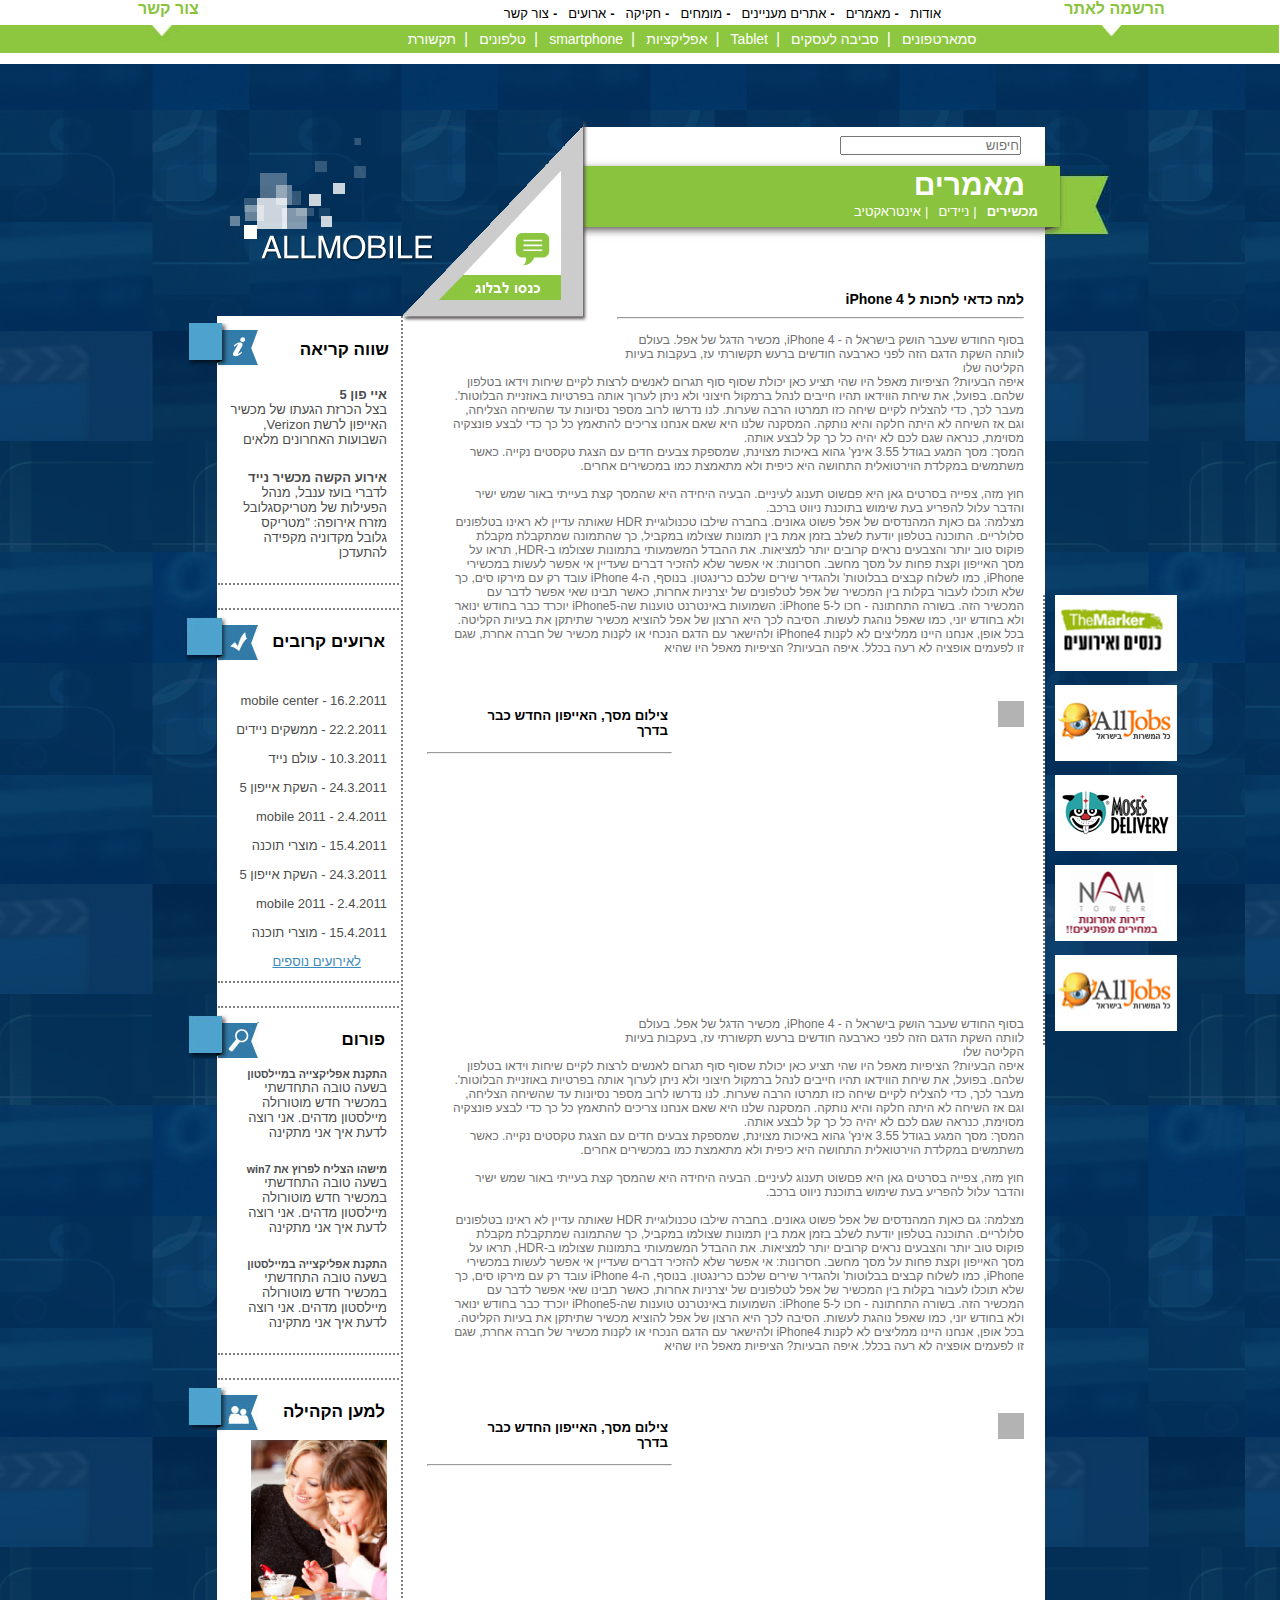
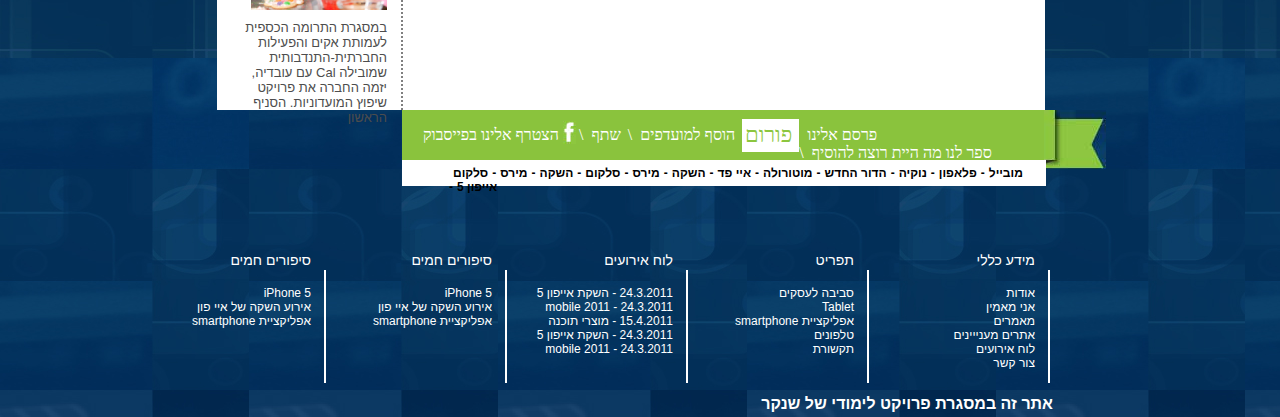
==== commit dc4a28de: "last committee" ====
--- a/article.html
+++ b/article.html
@@ -454,6 +454,7 @@
 				</ul>
 			</footer>
 			<!--END OF FOOTER SECTION-->
+			<p id="shenkar">אתר זה במסגרת פרויקט לימודי של שנקר </p>
 
 		</div>
 		<!--*****END OF WRAPPER*****-->
--- a/includes/style.css
+++ b/includes/style.css
@@ -596,7 +596,13 @@
 .continueReading > img {
     font-size: 13px;
 }
-
+#shenkar{
+    top: 150px;
+position: relative;
+color: #ffffff;
+font-weight: 700;
+float: right;
+}
 #facebook {
     background-repeat: no-repeat;
     top: -5px;
